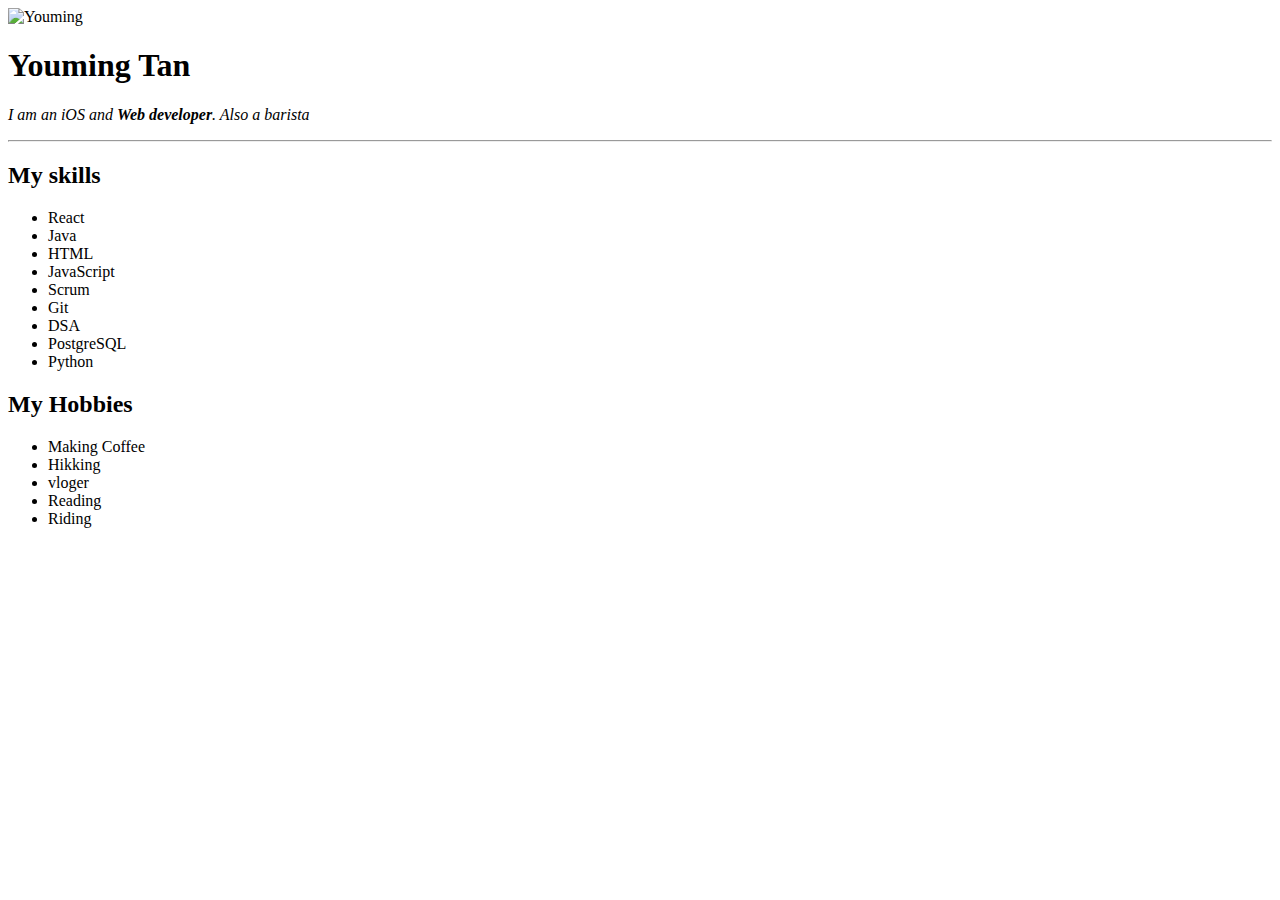
==== index.html @ 995b0155 "First Commit" ====
<!DOCTYPE html>

    <head>
        <meta charset="UTF-8">
        <title> Youming Tan's Personal Site</title>
    </head>

    <body>
        <img src = "https://media.licdn.com/dms/image/C5603AQEis_uMq67PIg/profile-displayphoto-shrink_400_400/0/1659347695637?e=1680134400&v=beta&t=vrdiDInX6e5S_wC8TlqNDBPvRAXko2-vFFSkpXzswFc" alt = "Youming">
        <h1>Youming Tan</h1>
        <p><em>I am an iOS and <strong>Web developer</strong>. Also a barista</em></p>
        <hr>
        <h2>My skills</h2>
        <ul>
            <li>React</li>
            <li>Java</li>
            <li>HTML</li>
            <li>JavaScript</li>
            <li>Scrum</li>
            <li>Git</li>
            <li>DSA</li>
            <li>PostgreSQL</li>
            <li>Python</li>
        </ul>
        <h2>My Hobbies</h2>
        <ul>
            <li>Making Coffee</li>
            <li>Hikking</li>
            <li>vloger</li>
            <li>Reading</li>
            <li>Riding</li>
        </ul>
    </body>

</html>
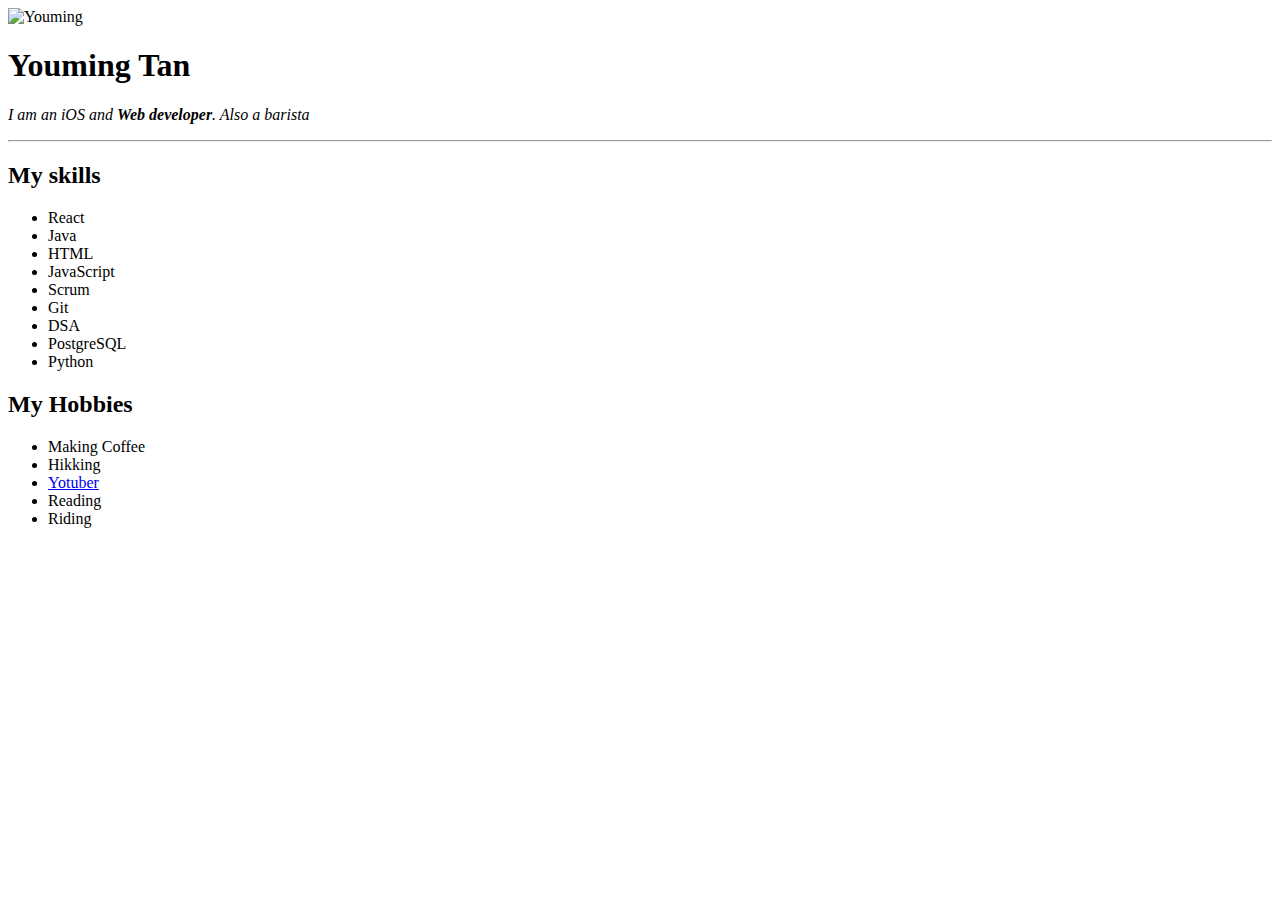
==== commit 8896a9ec: "Youtube" ====
--- a/index.html
+++ b/index.html
@@ -26,7 +26,7 @@
         <ul>
             <li>Making Coffee</li>
             <li>Hikking</li>
-            <li>vloger</li>
+            <li><a href = "https://www.youtube.com/channel/UCMGL-CHGKpzAzGocck7iPGQ">Yotuber</a></li>
             <li>Reading</li>
             <li>Riding</li>
         </ul>
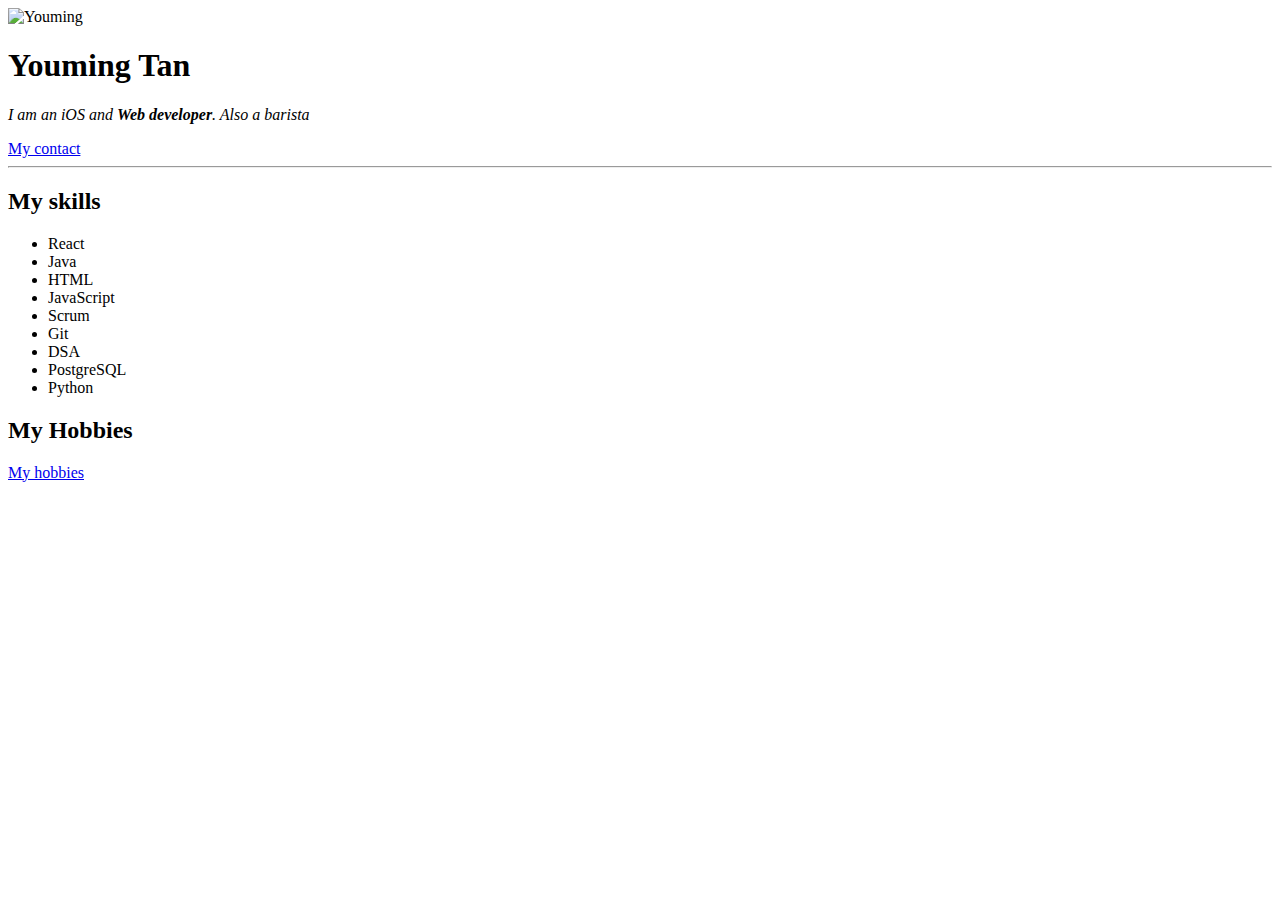
==== commit 1328033d: "My contact updated" ====
--- a/index.html
+++ b/index.html
@@ -9,6 +9,7 @@
         <img src = "https://media.licdn.com/dms/image/C5603AQEis_uMq67PIg/profile-displayphoto-shrink_400_400/0/1659347695637?e=1680134400&v=beta&t=vrdiDInX6e5S_wC8TlqNDBPvRAXko2-vFFSkpXzswFc" alt = "Youming">
         <h1>Youming Tan</h1>
         <p><em>I am an iOS and <strong>Web developer</strong>. Also a barista</em></p>
+        <a href="contact.html"> My contact</a>
         <hr>
         <h2>My skills</h2>
         <ul>
@@ -23,13 +24,8 @@
             <li>Python</li>
         </ul>
         <h2>My Hobbies</h2>
-        <ul>
-            <li>Making Coffee</li>
-            <li>Hikking</li>
-            <li><a href = "https://www.youtube.com/channel/UCMGL-CHGKpzAzGocck7iPGQ">Yotuber</a></li>
-            <li>Reading</li>
-            <li>Riding</li>
-        </ul>
+       <a href="hobbies.html">My hobbies</a>
+        
     </body>
 
 </html>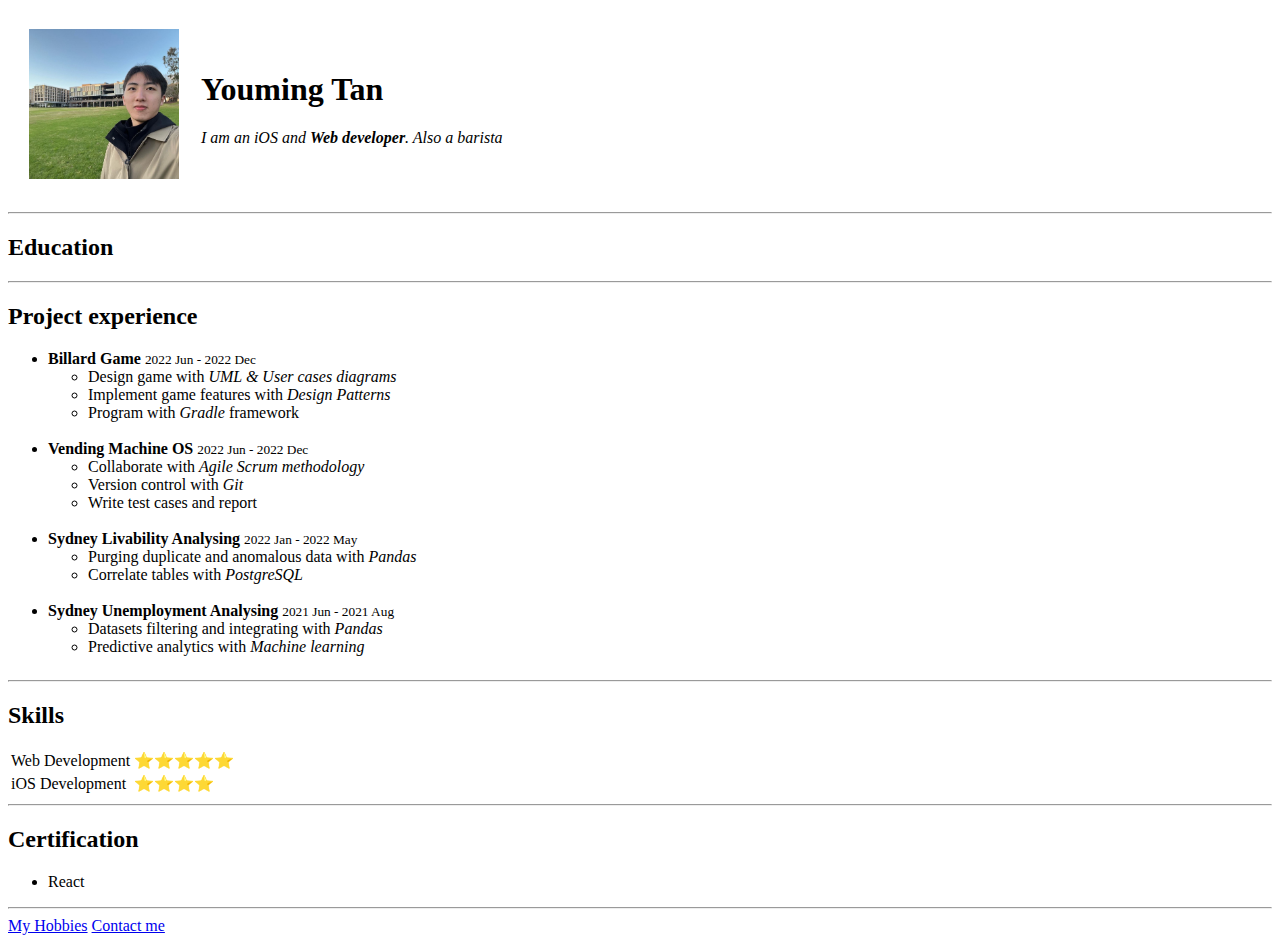
==== commit ff56f54f: "CV updated" ====
--- a/index.html
+++ b/index.html
@@ -1,30 +1,91 @@
 <!DOCTYPE html>
+<html lang = "en">
 
     <head>
         <meta charset="UTF-8">
-        <title> Youming Tan's Personal Site</title>
+        <title>Youming Tan's Personal Site</title>
     </head>
 
     <body>
-        <img src = "https://media.licdn.com/dms/image/C5603AQEis_uMq67PIg/profile-displayphoto-shrink_400_400/0/1659347695637?e=1680134400&v=beta&t=vrdiDInX6e5S_wC8TlqNDBPvRAXko2-vFFSkpXzswFc" alt = "Youming">
-        <h1>Youming Tan</h1>
-        <p><em>I am an iOS and <strong>Web developer</strong>. Also a barista</em></p>
-        <a href="contact.html"> My contact</a>
+        <!-- Portfolio -->
+        <table cellspacing = "20">
+            <tr>
+                <td><img src = "images/Youming.jpeg" alt = "Youming" width="150" height="150"></td>
+                <td>
+                    <h1>Youming Tan</h1>
+                    <p><em>I am an iOS and <strong>Web developer</strong>. Also a barista</em></p>
+                </td>
+            </tr>
+        </table>
         <hr>
-        <h2>My skills</h2>
+
+        <!-- Education -->
+        <h2>Education</h2>
+        <hr>
+
+        <!-- Project experience-->
+        <h2>Project experience</h2>
+        <table cellspacing = "20">
+            <ul>
+                <li>
+                    <strong>Billard Game</strong> <small>2022 Jun - 2022 Dec</small>
+                    <ul>
+                        <li>Design game with <i>UML & User cases diagrams</i></li>
+                        <li>Implement game features with <i>Design Patterns</i></li>
+                        <li>Program with <i>Gradle</i> framework</li>
+                    </ul>
+                </li>
+                <br>
+                <li>
+                    <strong>Vending Machine OS</strong> <small>2022 Jun - 2022 Dec</small>
+                    <ul>
+                        <li>Collaborate with <i>Agile Scrum methodology</i></li>
+                        <li>Version control with <i>Git</i></li>
+                        <li>Write test cases and report</li>
+                    </ul>
+                </li>
+                <br>
+                <li>
+                    <strong>Sydney Livability Analysing</strong> <small>2022 Jan - 2022 May</small>
+                    <ul>
+                        <li>Purging duplicate and anomalous data with <i>Pandas</i></li>
+                        <li>Correlate tables with <i>PostgreSQL</i></li>
+                    </ul>
+                </li>
+                <br>
+                <li>
+                    <strong>Sydney Unemployment Analysing</strong> <small>2021 Jun - 2021 Aug</small>
+                    <ul>
+                        <li>Datasets filtering and integrating with <i>Pandas</i></li>
+                        <li>Predictive analytics with <i>Machine learning</i></li>
+                    </ul>
+                </li>
+
+            </ul>
+        </table>
+        <hr>
+        
+        <!-- Skills -->
+        <h2>Skills</h2>
+        <table>
+            <tr>
+                <td>Web Development</td><td>⭐️⭐️⭐️⭐️⭐️</td>
+            </tr>
+            <tr>
+                <td>iOS Development</td><td>⭐️⭐️⭐️⭐️</td>
+            </tr>
+        </table>
+        <hr>
+
+        <!-- Certifications -->
+        <h2>Certification</h2>
         <ul>
             <li>React</li>
-            <li>Java</li>
-            <li>HTML</li>
-            <li>JavaScript</li>
-            <li>Scrum</li>
-            <li>Git</li>
-            <li>DSA</li>
-            <li>PostgreSQL</li>
-            <li>Python</li>
         </ul>
-        <h2>My Hobbies</h2>
-       <a href="hobbies.html">My hobbies</a>
+
+        <!-- Button -->
+        <hr>
+        <a href = "hobbies.html">My Hobbies</a> <a href = "contact.html">Contact me</a>
         
     </body>
 
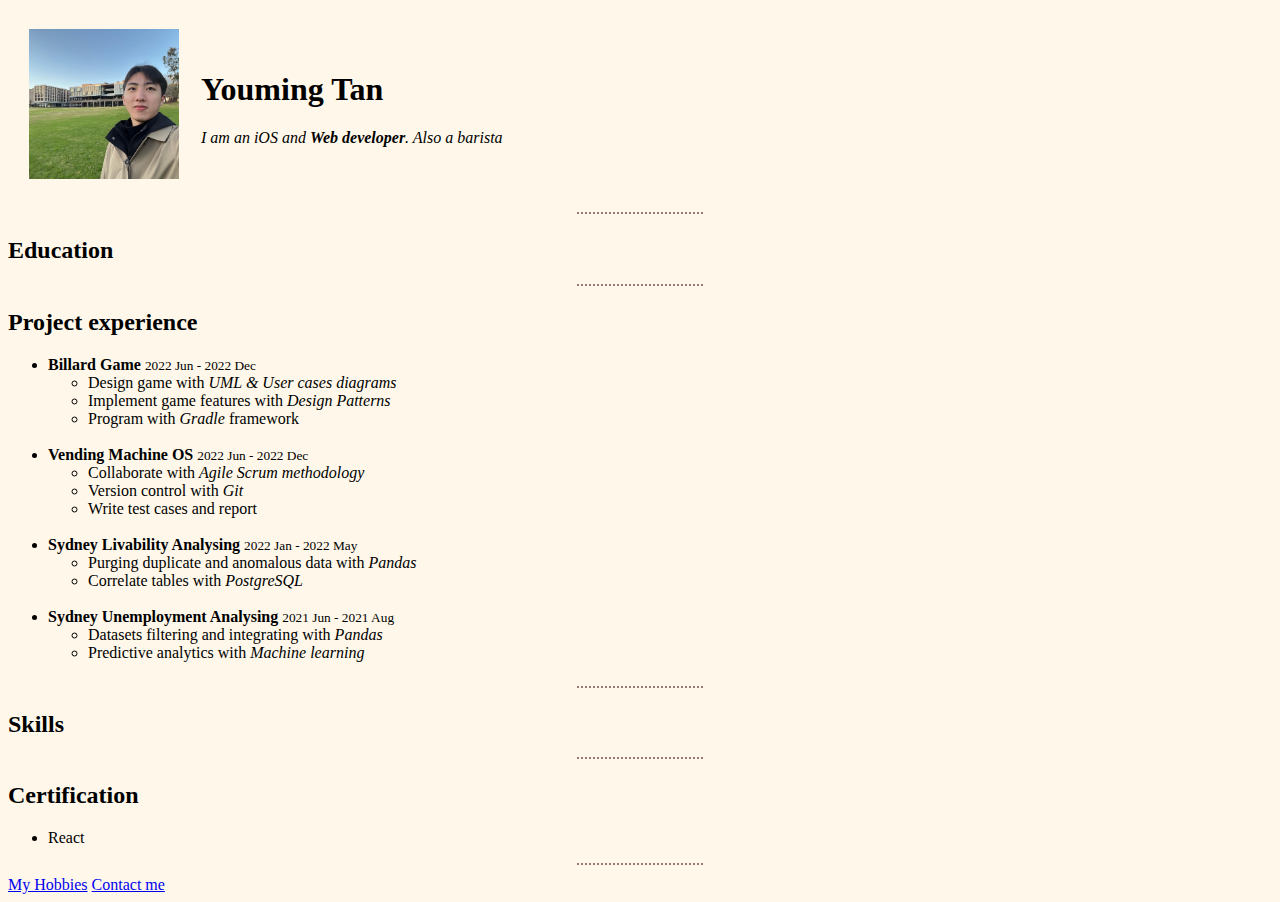
==== commit 85ee1983: "Colour updated" ====
--- a/index.html
+++ b/index.html
@@ -4,6 +4,20 @@
     <head>
         <meta charset="UTF-8">
         <title>Youming Tan's Personal Site</title>
+        <style>
+            body {
+                background-color: #FFF8EA;
+                
+            }
+            hr {
+                border-style: none;
+                border-top-style: dotted;
+                border-width: 2px;
+                border-color: #9E7676;
+                height: 3px;
+                width: 10%;
+            }
+        </style>
     </head>
 
     <body>
@@ -67,14 +81,7 @@
         
         <!-- Skills -->
         <h2>Skills</h2>
-        <table>
-            <tr>
-                <td>Web Development</td><td>⭐️⭐️⭐️⭐️⭐️</td>
-            </tr>
-            <tr>
-                <td>iOS Development</td><td>⭐️⭐️⭐️⭐️</td>
-            </tr>
-        </table>
+        
         <hr>
 
         <!-- Certifications -->
@@ -82,11 +89,10 @@
         <ul>
             <li>React</li>
         </ul>
+        <hr>
 
         <!-- Button -->
-        <hr>
         <a href = "hobbies.html">My Hobbies</a> <a href = "contact.html">Contact me</a>
-        
     </body>
 
 </html>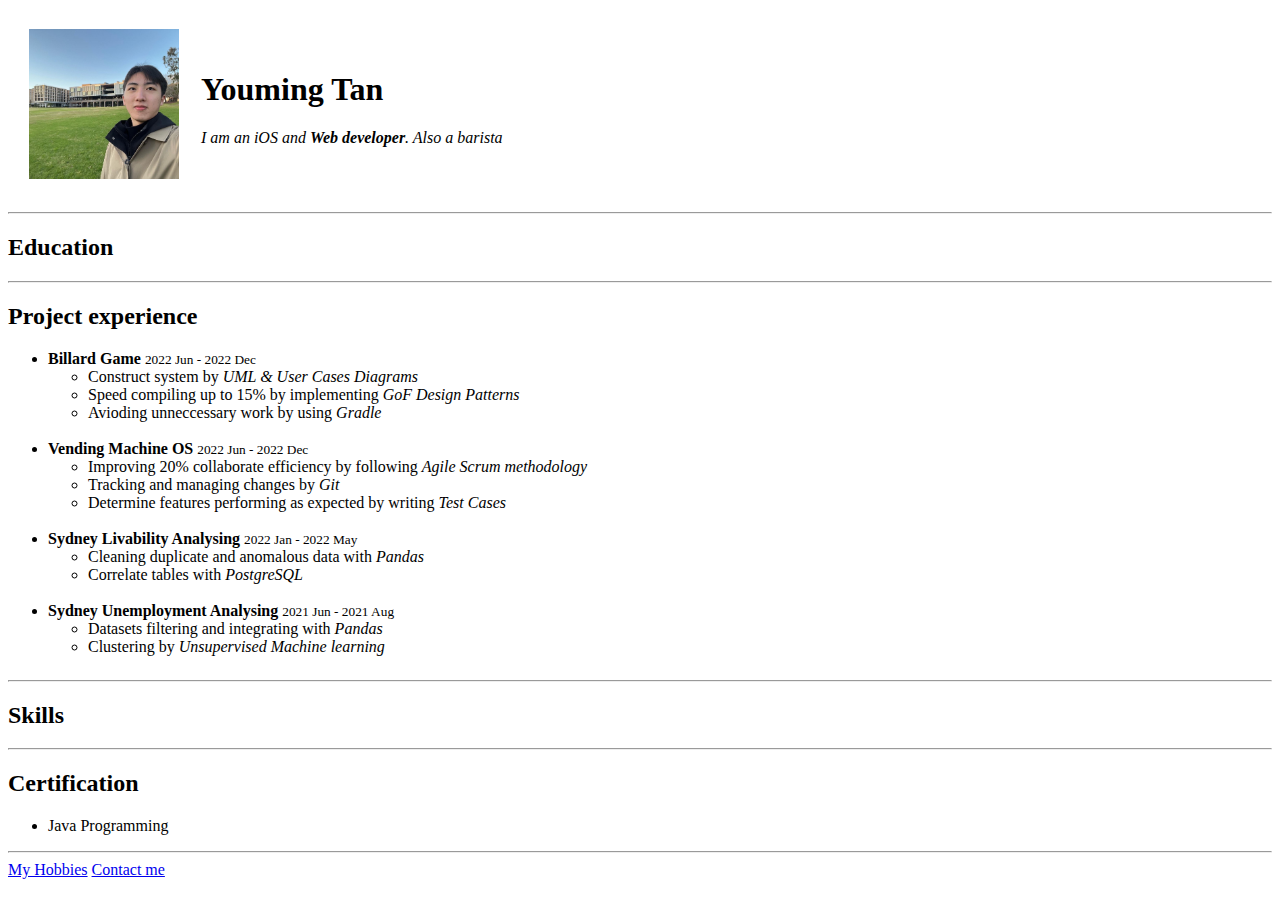
==== commit 3a312174: "updated" ====
--- a/index.html
+++ b/index.html
@@ -4,20 +4,7 @@
     <head>
         <meta charset="UTF-8">
         <title>Youming Tan's Personal Site</title>
-        <style>
-            body {
-                background-color: #FFF8EA;
-                
-            }
-            hr {
-                border-style: none;
-                border-top-style: dotted;
-                border-width: 2px;
-                border-color: #9E7676;
-                height: 3px;
-                width: 10%;
-            }
-        </style>
+        <link rel="stylesheet" href="/css/styles.css">
     </head>
 
     <body>
@@ -44,25 +31,25 @@
                 <li>
                     <strong>Billard Game</strong> <small>2022 Jun - 2022 Dec</small>
                     <ul>
-                        <li>Design game with <i>UML & User cases diagrams</i></li>
-                        <li>Implement game features with <i>Design Patterns</i></li>
-                        <li>Program with <i>Gradle</i> framework</li>
+                        <li>Construct system by <i>UML & User Cases Diagrams</i></li>
+                        <li>Speed compiling up to 15% by implementing <i>GoF Design Patterns</i></li>
+                        <li>Avioding unneccessary work by using <i>Gradle</i></li>
                     </ul>
                 </li>
                 <br>
                 <li>
                     <strong>Vending Machine OS</strong> <small>2022 Jun - 2022 Dec</small>
                     <ul>
-                        <li>Collaborate with <i>Agile Scrum methodology</i></li>
-                        <li>Version control with <i>Git</i></li>
-                        <li>Write test cases and report</li>
+                        <li>Improving 20% collaborate efficiency by following <i>Agile Scrum methodology</i></li>
+                        <li>Tracking and managing changes by <i>Git</i></li>
+                        <li>Determine features performing as expected by writing <i>Test Cases</i></li>
                     </ul>
                 </li>
                 <br>
                 <li>
                     <strong>Sydney Livability Analysing</strong> <small>2022 Jan - 2022 May</small>
                     <ul>
-                        <li>Purging duplicate and anomalous data with <i>Pandas</i></li>
+                        <li>Cleaning duplicate and anomalous data with <i>Pandas</i></li>
                         <li>Correlate tables with <i>PostgreSQL</i></li>
                     </ul>
                 </li>
@@ -71,7 +58,7 @@
                     <strong>Sydney Unemployment Analysing</strong> <small>2021 Jun - 2021 Aug</small>
                     <ul>
                         <li>Datasets filtering and integrating with <i>Pandas</i></li>
-                        <li>Predictive analytics with <i>Machine learning</i></li>
+                        <li>Clustering by <i>Unsupervised Machine learning</i></li>
                     </ul>
                 </li>
 
@@ -87,7 +74,7 @@
         <!-- Certifications -->
         <h2>Certification</h2>
         <ul>
-            <li>React</li>
+            <li>Java Programming</li>
         </ul>
         <hr>
 
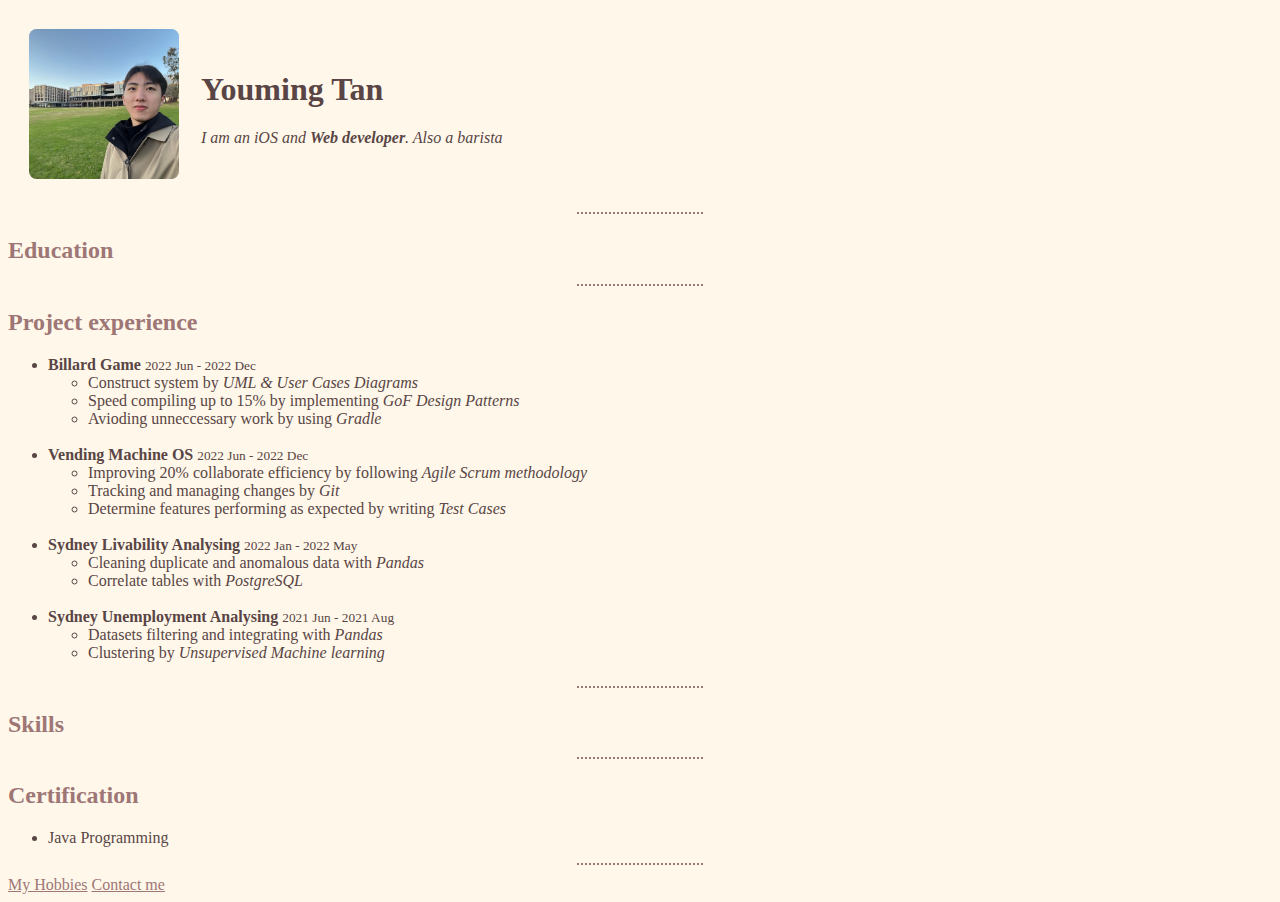
==== commit 375fbced: "Debugged" ====
--- a/index.html
+++ b/index.html
@@ -4,7 +4,7 @@
     <head>
         <meta charset="UTF-8">
         <title>Youming Tan's Personal Site</title>
-        <link rel="stylesheet" href="/css/styles.css">
+        <link rel="stylesheet" href="css/styles.css">
     </head>
 
     <body>
--- a/css/styles.css
+++ b/css/styles.css
@@ -0,0 +1,36 @@
+body {
+    background-color: #FFF8EA;
+    
+}
+hr {
+    border-style: none;
+    border-top-style: dotted;
+    border-width: 2px;
+    border-color: #9E7676;
+    height: 3px;
+    width: 10%;
+}
+
+h2 {
+    color:#9E7676
+}
+
+h1 {
+    color:#594545
+}
+
+a {
+    color:#9E7676
+}
+
+img {
+    border-radius: 5%;
+}
+
+ul {
+    color: #594545
+}
+
+p {
+    color: #594545
+}